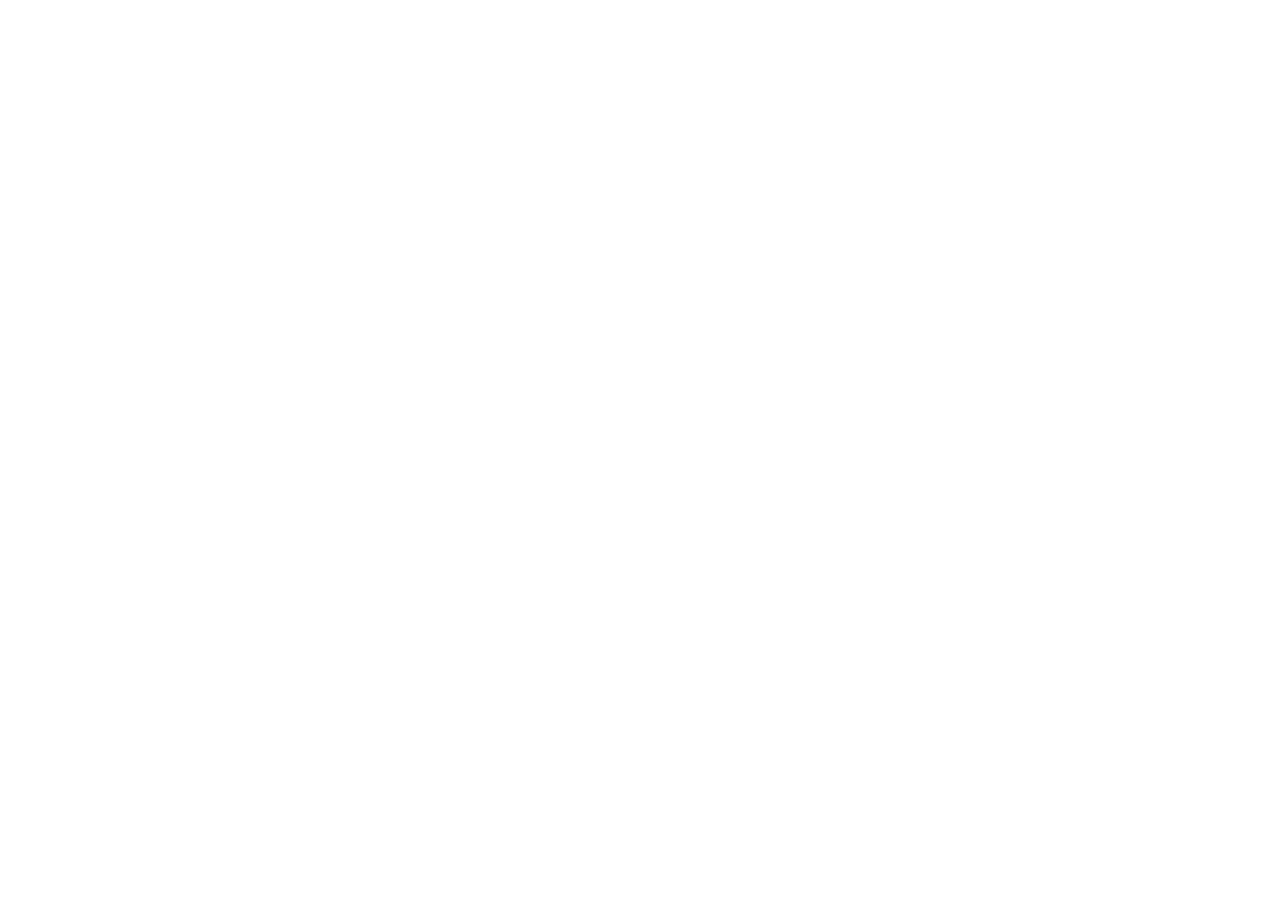
==== index.html @ 18312ed3 "Initial Placeholder Page" ====
<!DOCTYPE html>
<html lang="en">

<head>
  <meta name="description" content="Webpage description goes here" />
  <meta charset="utf-8">
  <title>Change_me</title>
  <meta name="viewport" content="width=device-width, initial-scale=1">
  <meta name="author" content="">
  <link rel="stylesheet" href="css/style.css">
</head>

<body>
  
<div class="container">
  
</div>

<script>
</script>

</body>
</html>
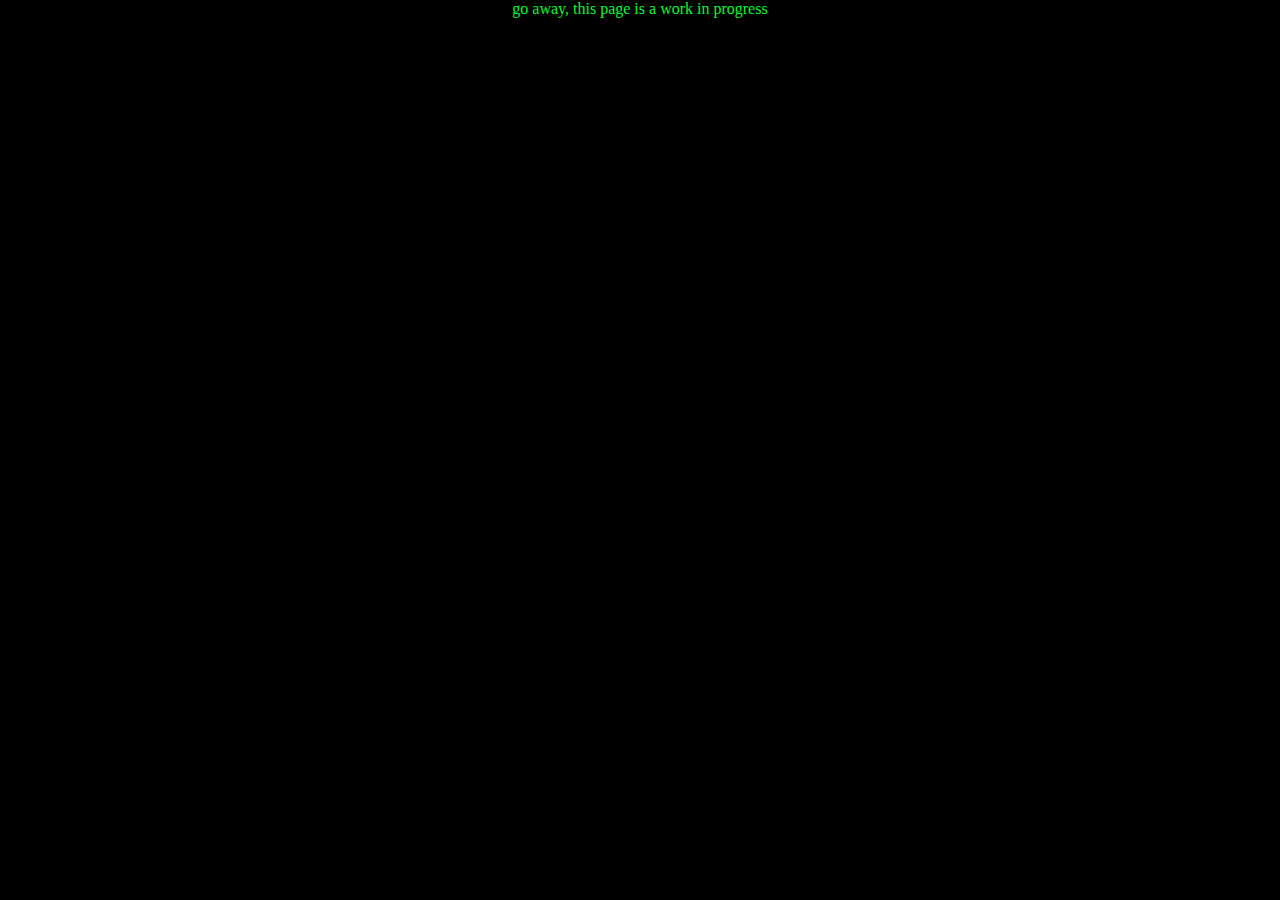
==== commit 2133dd92: "Update index.html" ====
--- a/index.html
+++ b/index.html
@@ -2,22 +2,15 @@
 <html lang="en">
 
 <head>
-  <meta name="description" content="Webpage description goes here" />
   <meta charset="utf-8">
-  <title>Change_me</title>
+  <title>Go Away</title>
   <meta name="viewport" content="width=device-width, initial-scale=1">
   <meta name="author" content="">
   <link rel="stylesheet" href="css/style.css">
 </head>
 
 <body>
-  
-<div class="container">
-  
-</div>
-
-<script>
-</script>
+  <p>go away, this page is a work in progress</p>
 
 </body>
 </html>
--- a/css/style.css
+++ b/css/style.css
@@ -0,0 +1,19 @@
+body{
+  background-color: rgb(0,0,0);
+  margin: 0px;
+  padding: 0px;
+}
+
+h1{
+  color: rgb(3, 251, 44);
+  margin: 0px;
+  padding: 0px;
+  text-align: center;
+}
+
+p{
+  color: rgb(3, 251, 44);
+  margin: 0px;
+  padding: 0px;
+  text-align: center;
+}
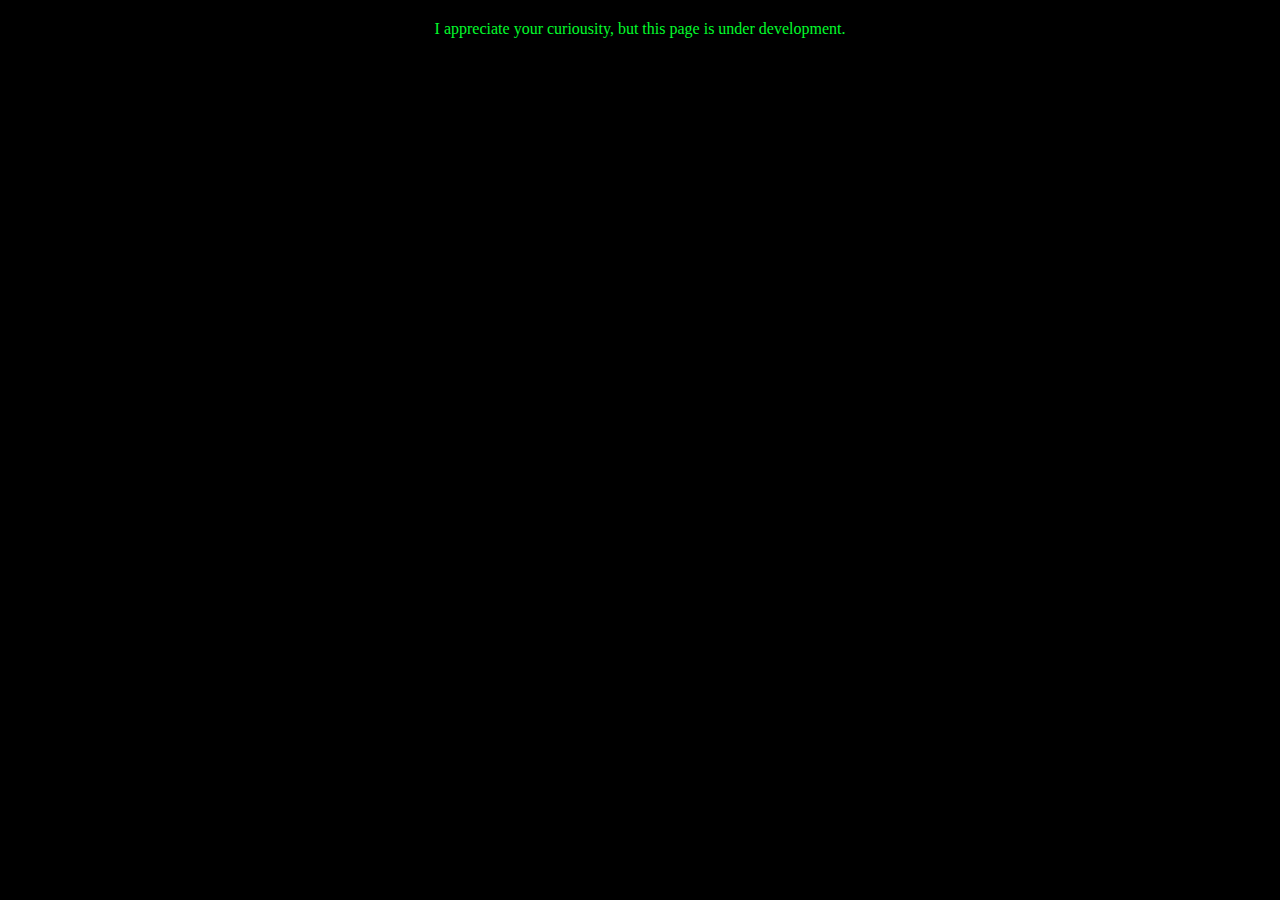
==== commit d38905ac: "Update index.html" ====
--- a/index.html
+++ b/index.html
@@ -5,12 +5,11 @@
   <meta charset="utf-8">
   <title>Go Away</title>
   <meta name="viewport" content="width=device-width, initial-scale=1">
-  <meta name="author" content="">
   <link rel="stylesheet" href="css/style.css">
 </head>
 
 <body>
-  <p>go away, this page is a work in progress</p>
+  <p>I appreciate your curiousity, but this page is under development.</p>
 
 </body>
 </html>
--- a/css/style.css
+++ b/css/style.css
@@ -1,7 +1,7 @@
 body{
   background-color: rgb(0,0,0);
-  margin: 0px;
-  padding: 0px;
+  margin: 10px;
+  padding: 10px;
 }
 
 h1{
